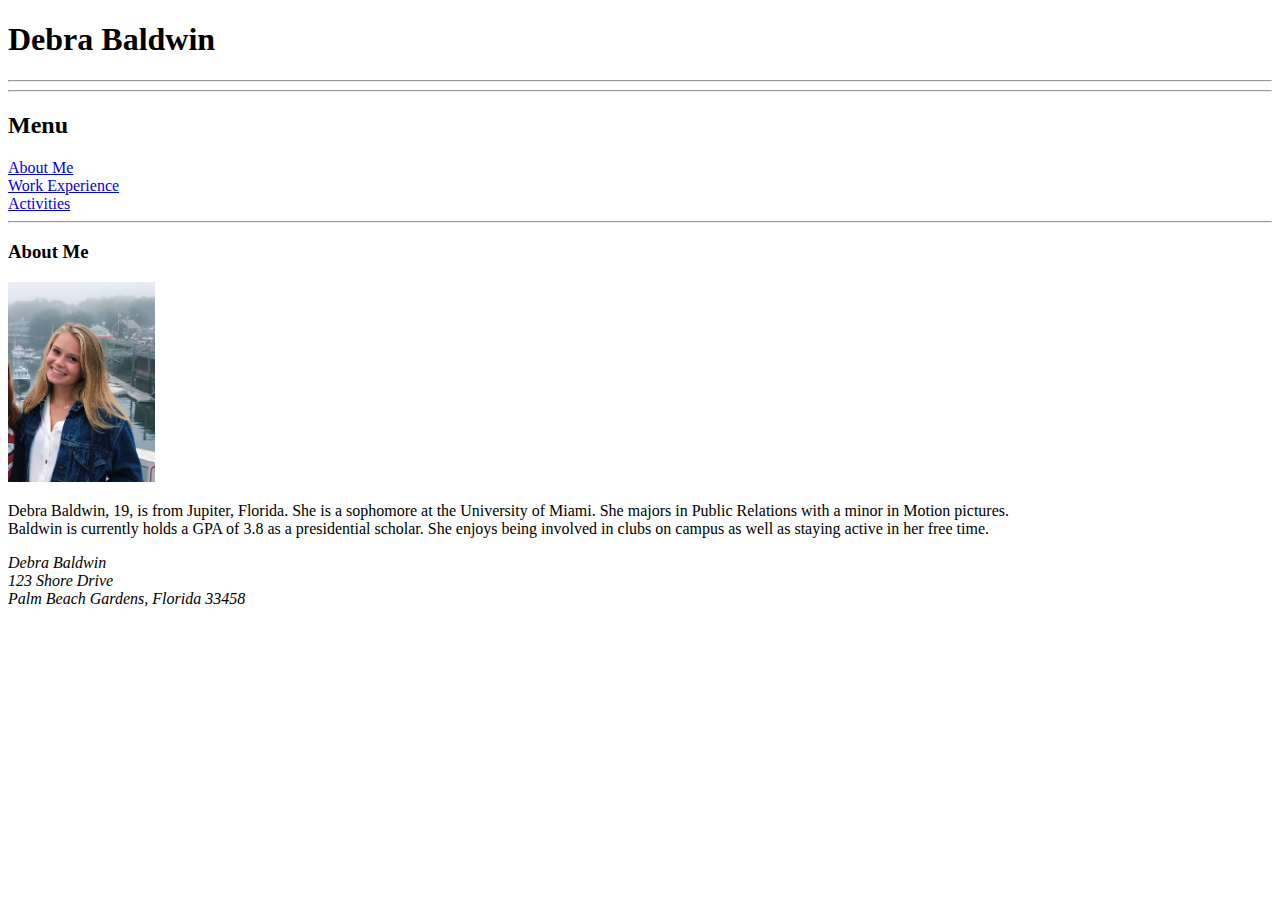
==== a2/index.html @ 00552c87 "Resume Assignment pt 1" ====
<!DOCTYPE html>
<html>
<head>
	<title>Debra Baldwin</title>
</head>
<body>
	<h1>Debra Baldwin</h1>
<!-- this is where the menu will go -->
    <hr>
    <hr>

 

    <h2>Menu</h2>

	<a href="index.html">About Me</a>
 <br>
    <a href="workexperience.html">Work Experience</a> <br> <a href="activities.html">Activities</a>
    <br>
    <hr>
	<h3>About Me</h3>
	<img src="images/debra.jpg" height="200">
<!--my about me section-->
	<p>Debra Baldwin, 19, is from Jupiter, Florida. She is a sophomore at the University of Miami. She majors in Public Relations with a minor in Motion pictures. <br> Baldwin is currently holds a GPA of 3.8 as a presidential scholar. She enjoys being involved in clubs on campus as well as staying active in her free time. 
	</p>

	<address> Debra Baldwin<br>
    123 Shore Drive<br>
    Palm Beach Gardens, Florida 33458<br>
	</address>
</body>
</html>
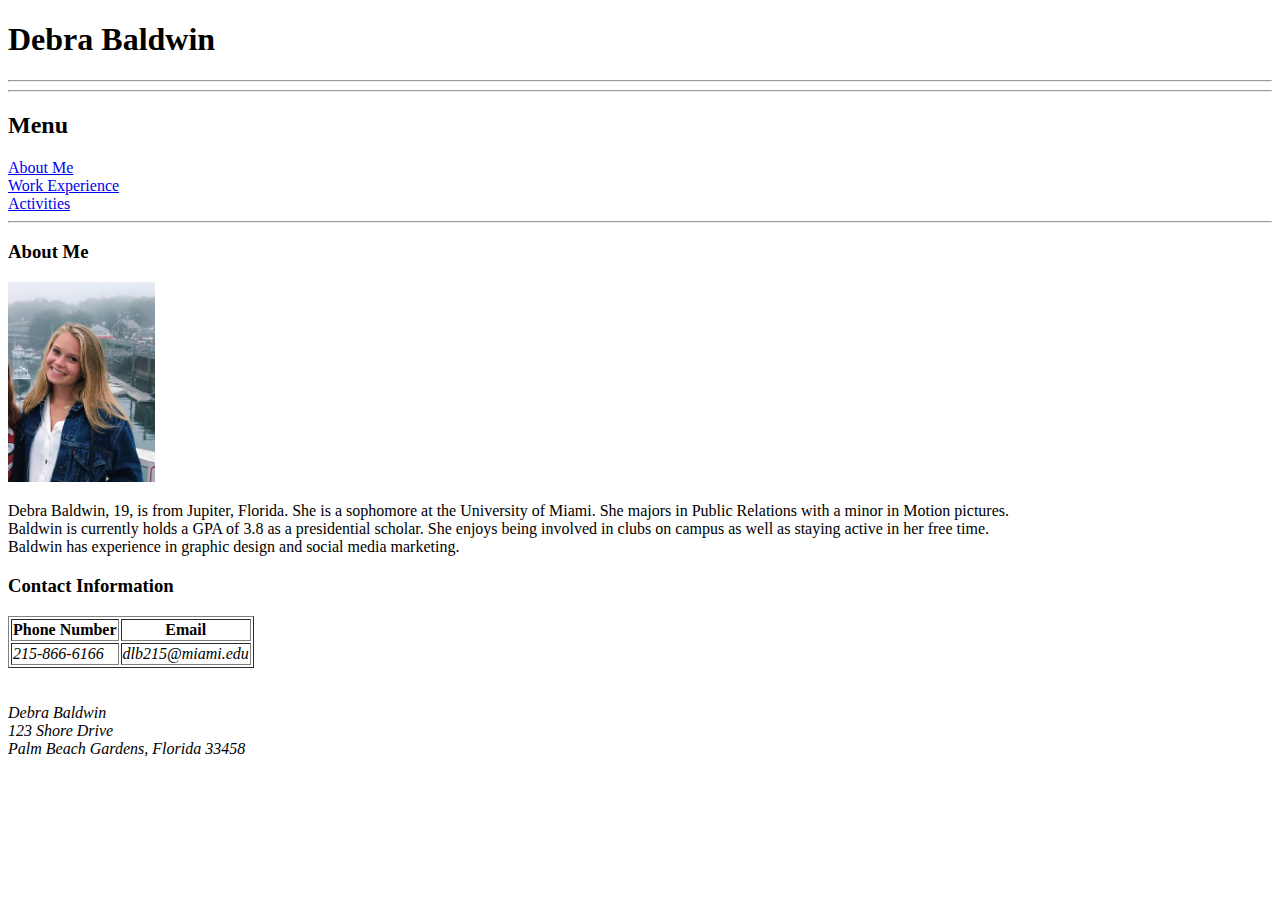
==== commit 3e271b66: "New Changes to resume" ====
--- a/a2/index.html
+++ b/a2/index.html
@@ -2,7 +2,10 @@
 <html>
 <head>
 	<title>Debra Baldwin</title>
+<meta name="author" content="Debra Baldwin">
+<meta name="description" content="This is about my professional accomplishments">
 </head>
+
 <body>
 	<h1>Debra Baldwin</h1>
 <!-- this is where the menu will go -->
@@ -21,8 +24,22 @@
 	<h3>About Me</h3>
 	<img src="images/debra.jpg" height="200">
 <!--my about me section-->
-	<p>Debra Baldwin, 19, is from Jupiter, Florida. She is a sophomore at the University of Miami. She majors in Public Relations with a minor in Motion pictures. <br> Baldwin is currently holds a GPA of 3.8 as a presidential scholar. She enjoys being involved in clubs on campus as well as staying active in her free time. 
-	</p>
+	<p>Debra Baldwin, 19, is from Jupiter, Florida. She is a sophomore at the University of Miami. She majors in Public Relations with a minor in Motion pictures. <br> Baldwin is currently holds a GPA of 3.8 as a presidential scholar. She enjoys being involved in clubs on campus as well as staying active in her free time. <br> Baldwin has experience in graphic design and social media marketing. 
+
+	<h3> Contact Information </h3>
+	<table border="1">
+		<tr>
+			<th> Phone Number </th>
+			<th> Email </th>
+		</tr>
+		<tr>
+			<td> <address> 215-866-6166 </address> </td>
+			<td> <address> dlb215@miami.edu </address> </td>
+		</tr>
+<!--address and email put into table format-->
+	</table>
+
+<br><br>
 
 	<address> Debra Baldwin<br>
     123 Shore Drive<br>
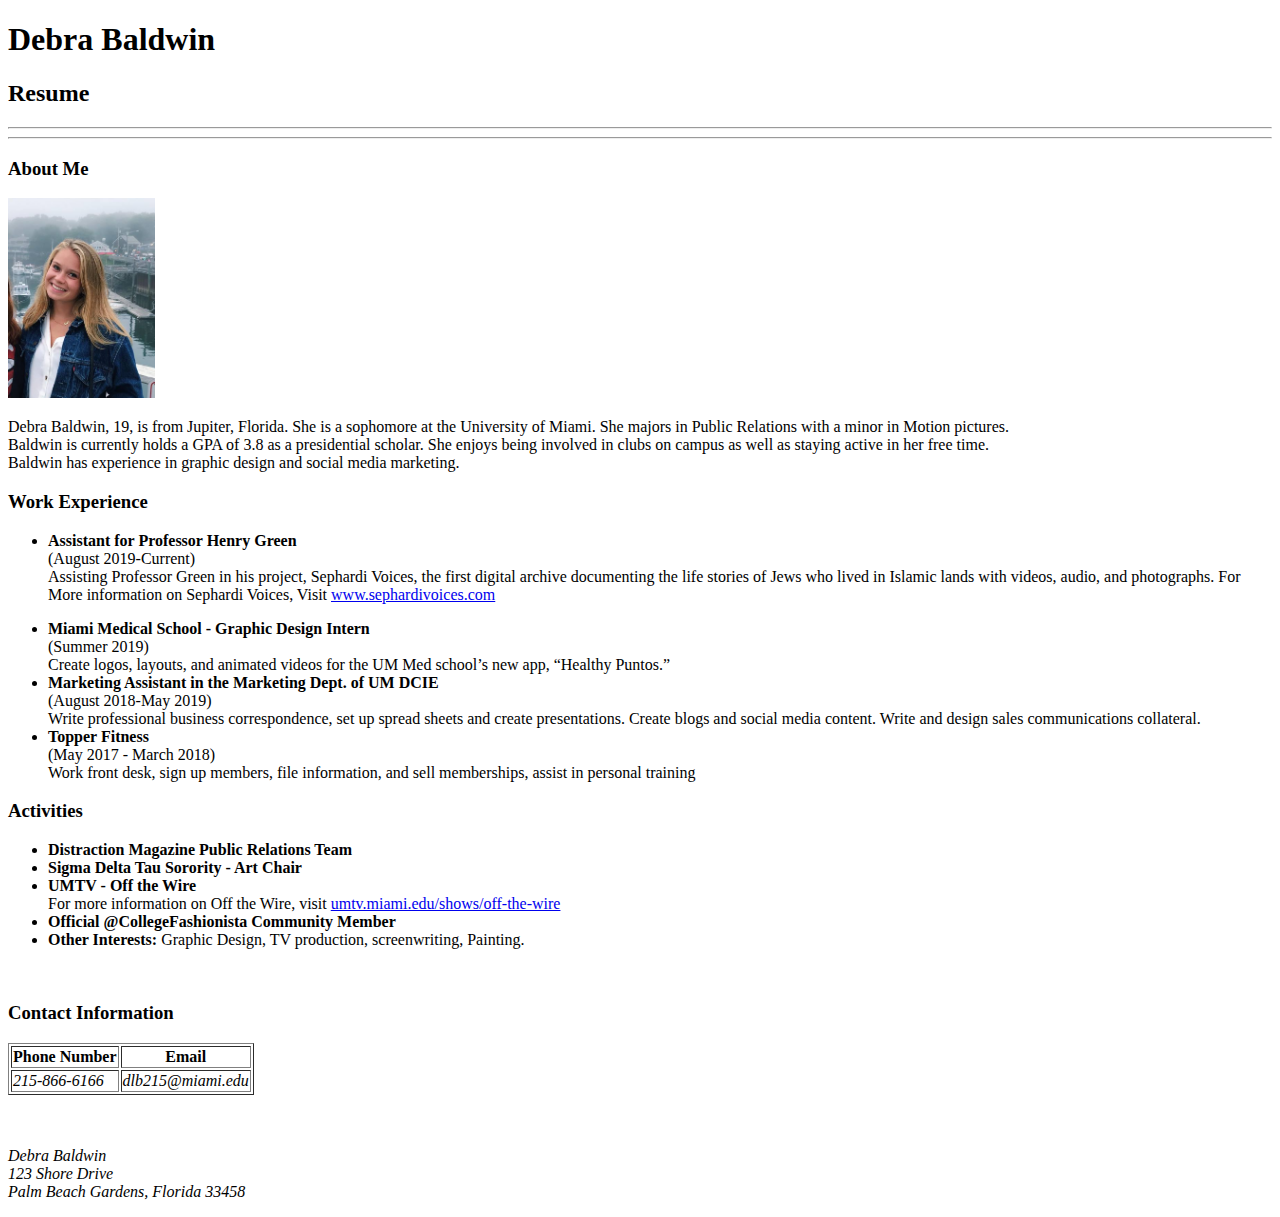
==== commit c7cd000f: "Update index.html" ====
--- a/a2/index.html
+++ b/a2/index.html
@@ -7,27 +7,61 @@
 </head>
 
 <body>
-	<h1>Debra Baldwin</h1>
+
+
+<h1>Debra Baldwin</h1>
+<h2>Resume</h2>
 <!-- this is where the menu will go -->
     <hr>
     <hr>
 
- 
-
-    <h2>Menu</h2>
-
-	<a href="index.html">About Me</a>
- <br>
-    <a href="workexperience.html">Work Experience</a> <br> <a href="activities.html">Activities</a>
-    <br>
-    <hr>
 	<h3>About Me</h3>
 	<img src="images/debra.jpg" height="200">
 <!--my about me section-->
-	<p>Debra Baldwin, 19, is from Jupiter, Florida. She is a sophomore at the University of Miami. She majors in Public Relations with a minor in Motion pictures. <br> Baldwin is currently holds a GPA of 3.8 as a presidential scholar. She enjoys being involved in clubs on campus as well as staying active in her free time. <br> Baldwin has experience in graphic design and social media marketing. 
+	<p>
+		Debra Baldwin, 19, is from Jupiter, Florida. She is a sophomore at the University of Miami. She majors in Public Relations with a minor in Motion pictures. <br> Baldwin is currently holds a GPA of 3.8 as a presidential scholar. She enjoys being involved in clubs on campus as well as staying active in her free time. <br> Baldwin has experience in graphic design and social media marketing. </p>
+
+<h3>Work Experience</h3>
+<!--list of work exp. from resume-->
+<ul>
+	<li><b>Assistant for Professor Henry Green</b><br>
+		(August 2019-Current)<br>
+<!--first link-->
+		Assisting Professor Green in his project, Sephardi Voices, the first digital archive documenting the life stories of Jews who lived in Islamic lands with videos, audio, and photographs. For More information on Sephardi Voices, Visit <a href="https://www.sephardivoices.com/">www.sephardivoices.com</a></p>
+       
+	</li>
+	<li><b>Miami Medical School - Graphic Design Intern</b><br>
+		(Summer 2019)<br>
+		Create logos, layouts, and animated videos for the UM Med school’s new app, “Healthy Puntos.”
+	</li>
+	<li><b>Marketing Assistant in the Marketing Dept. of UM DCIE</b><br>
+		(August 2018-May 2019)<br>
+		Write professional business correspondence, set up spread sheets and create presentations. Create blogs and social media content. Write and design sales communications collateral.  
+	</li>
+	<li><b>Topper Fitness</b><br>
+		(May 2017 - March 2018)<br>
+		Work front desk, sign up members, file information, and sell memberships, assist in personal training
+	</li>
+</ul>
+	
+<h3>Activities</h3>
+<ul>
+	<li><b>Distraction Magazine Public Relations Team
+	<li>Sigma Delta Tau Sorority - Art Chair 
+	<li>UMTV - Off the Wire </b> <br>
+<!--second link-->
+		For more information on Off the Wire, visit <a href="https://umtv.miami.edu/shows/off-the-wire" target="_blank">umtv.miami.edu/shows/off-the-wire</a>
+	<li> <b>Official @CollegeFashionista Community Member
+	<li>Other Interests: </b> Graphic Design, TV production, screenwriting, Painting. </li> 
+</ul>
+	
+<br>
+
+	<p></p>
 
 	<h3> Contact Information </h3>
-	<table border="1">
+	<table 
+	border="1">
 		<tr>
 			<th> Phone Number </th>
 			<th> Email </th>
@@ -40,10 +74,11 @@
 	</table>
 
 <br><br>
-
+<p>
 	<address> Debra Baldwin<br>
     123 Shore Drive<br>
     Palm Beach Gardens, Florida 33458<br>
 	</address>
+</p>
 </body>
 </html>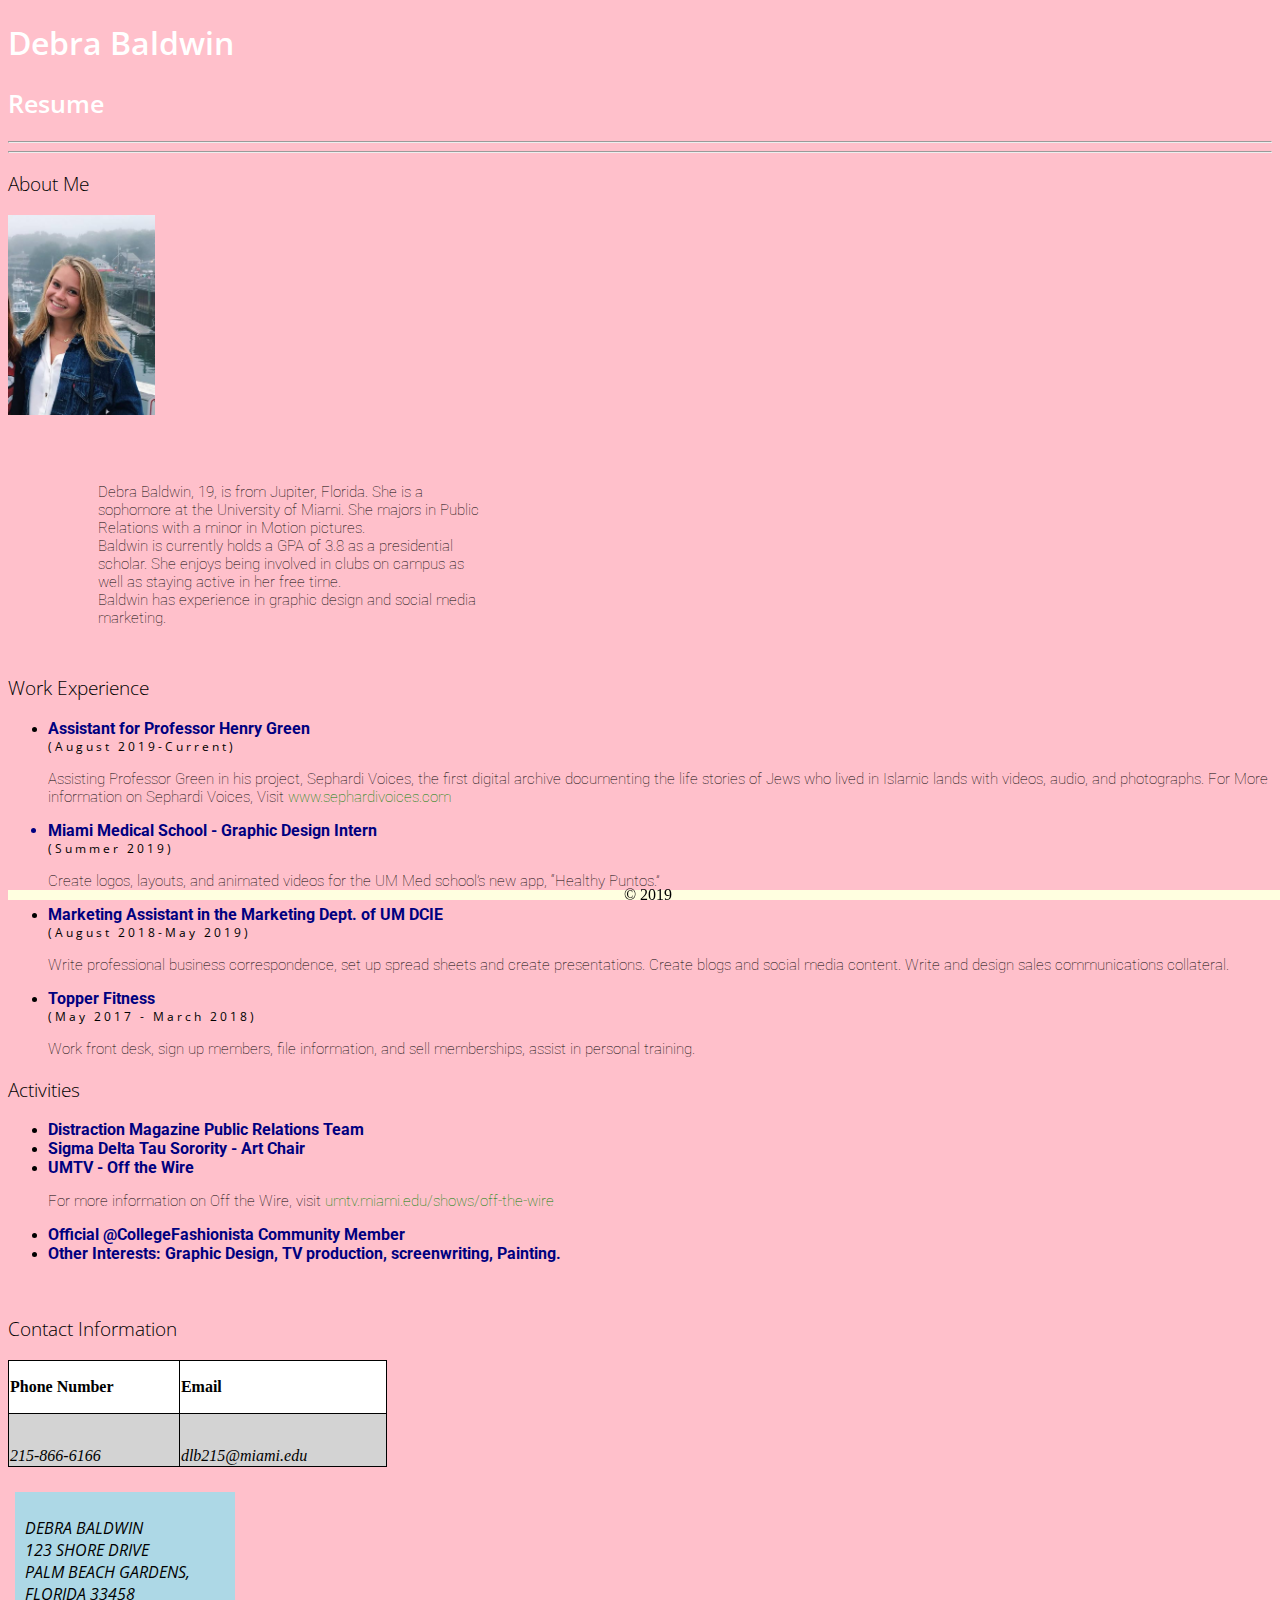
==== commit 56890848: "New" ====
--- a/a2/index.html
+++ b/a2/index.html
@@ -4,13 +4,19 @@
 	<title>Debra Baldwin</title>
 <meta name="author" content="Debra Baldwin">
 <meta name="description" content="This is about my professional accomplishments">
+<link rel="stylesheet" type="text/css" href="assets/css/style.css">
+<link rel="stylesheet" type="text/css" href="assets/css/style.css">
+<link href="https://fonts.googleapis.com/css?family=Raleway|Roboto" rel="stylesheet">
+<link href="https://fonts.googleapis.com/css?family=Open+Sans|Roboto&display=swap" rel="stylesheet">
+
 </head>
 
 <body>
 
-
+<div class="header">
 <h1>Debra Baldwin</h1>
 <h2>Resume</h2>
+</div>
 <!-- this is where the menu will go -->
     <hr>
     <hr>
@@ -18,41 +24,42 @@
 	<h3>About Me</h3>
 	<img src="images/debra.jpg" height="200">
 <!--my about me section-->
+<div id="About">
 	<p>
-		Debra Baldwin, 19, is from Jupiter, Florida. She is a sophomore at the University of Miami. She majors in Public Relations with a minor in Motion pictures. <br> Baldwin is currently holds a GPA of 3.8 as a presidential scholar. She enjoys being involved in clubs on campus as well as staying active in her free time. <br> Baldwin has experience in graphic design and social media marketing. </p>
+		Debra Baldwin, 19, is from Jupiter, Florida. She is a sophomore at the University of Miami. She majors in Public Relations with a minor in Motion pictures. <br> Baldwin is currently holds a GPA of 3.8 as a presidential scholar. She enjoys being involved in clubs on campus as well as staying active in her free time. <br> Baldwin has experience in graphic design and social media marketing. </p> </div>
 
 <h3>Work Experience</h3>
 <!--list of work exp. from resume-->
 <ul>
-	<li><b>Assistant for Professor Henry Green</b><br>
-		(August 2019-Current)<br>
+	<li><div class="title"><b>Assistant for Professor Henry Green</b><br></div>
+		<div class="date">(August 2019-Current)<br></div> 
 <!--first link-->
-		Assisting Professor Green in his project, Sephardi Voices, the first digital archive documenting the life stories of Jews who lived in Islamic lands with videos, audio, and photographs. For More information on Sephardi Voices, Visit <a href="https://www.sephardivoices.com/">www.sephardivoices.com</a></p>
+		<p>Assisting Professor Green in his project, Sephardi Voices, the first digital archive documenting the life stories of Jews who lived in Islamic lands with videos, audio, and photographs. For More information on Sephardi Voices, Visit <a href="https://www.sephardivoices.com/" target="_blank">www.sephardivoices.com</a></p>
        
 	</li>
-	<li><b>Miami Medical School - Graphic Design Intern</b><br>
-		(Summer 2019)<br>
-		Create logos, layouts, and animated videos for the UM Med school’s new app, “Healthy Puntos.”
+	<div class="title"><li><b>Miami Medical School - Graphic Design Intern</b><br></div>
+		<div class="date">(Summer 2019)<br></div>
+		<p>Create logos, layouts, and animated videos for the UM Med school’s new app, “Healthy Puntos.”</p>
 	</li>
-	<li><b>Marketing Assistant in the Marketing Dept. of UM DCIE</b><br>
-		(August 2018-May 2019)<br>
-		Write professional business correspondence, set up spread sheets and create presentations. Create blogs and social media content. Write and design sales communications collateral.  
+	<li><div class="title"><b>Marketing Assistant in the Marketing Dept. of UM DCIE</b><br></div>
+		<div class="date">(August 2018-May 2019)<br></div>
+		<p>Write professional business correspondence, set up spread sheets and create presentations. Create blogs and social media content. Write and design sales communications collateral.</p>  
 	</li>
-	<li><b>Topper Fitness</b><br>
-		(May 2017 - March 2018)<br>
-		Work front desk, sign up members, file information, and sell memberships, assist in personal training
+	<li><div class="title"><b>Topper Fitness</b><br></div>
+		<div class="date">(May 2017 - March 2018)<br></div>
+		<p>Work front desk, sign up members, file information, and sell memberships, assist in personal training. </p>
 	</li>
 </ul>
 	
 <h3>Activities</h3>
 <ul>
-	<li><b>Distraction Magazine Public Relations Team
-	<li>Sigma Delta Tau Sorority - Art Chair 
-	<li>UMTV - Off the Wire </b> <br>
+	<li><div class="title"><b>Distraction Magazine Public Relations Team</div>
+	<li><div class="title">Sigma Delta Tau Sorority - Art Chair</div>
+	<li><div class="title">UMTV - Off the Wire </b></div>
 <!--second link-->
-		For more information on Off the Wire, visit <a href="https://umtv.miami.edu/shows/off-the-wire" target="_blank">umtv.miami.edu/shows/off-the-wire</a>
-	<li> <b>Official @CollegeFashionista Community Member
-	<li>Other Interests: </b> Graphic Design, TV production, screenwriting, Painting. </li> 
+		<p>For more information on Off the Wire, visit <a href="https://umtv.miami.edu/shows/off-the-wire" target="_blank">umtv.miami.edu/shows/off-the-wire</a> </p>
+	<li><div class="title"> <b>Official @CollegeFashionista Community Member
+	<li><div class="title">Other Interests: Graphic Design, TV production, screenwriting, Painting. </li> </b></div>
 </ul>
 	
 <br>
@@ -73,12 +80,17 @@
 <!--address and email put into table format-->
 	</table>
 
-<br><br>
+<br>
+<div class="textbox">
 <p>
 	<address> Debra Baldwin<br>
     123 Shore Drive<br>
     Palm Beach Gardens, Florida 33458<br>
 	</address>
 </p>
+</div>
+<br>
+<footer id="footer">&copy; 2019</footer>
+
 </body>
 </html>--- a/a2/assets/css/style.css
+++ b/a2/assets/css/style.css
@@ -0,0 +1,140 @@
+body{
+	background-color: pink;
+}
+
+
+
+.header{
+	color:white; 
+}
+
+.title{
+	font-family: 'Roboto', sans-serif;
+	color: navy;
+}
+
+.date{
+	font-family:  'Open Sans', sans-serif;
+	font-style: normal;
+    font-size: 12px;
+    font-weight:400;
+    letter-spacing: 3px;
+}
+
+
+a:link
+{ color: green;
+text-decoration: none;
+}
+
+a:visited
+{
+	color: red;
+	text-decoration: none;
+}
+
+a:hover
+{
+	color: pink;
+	text-decoration: none;
+}
+
+a:active
+{
+	color: blue;
+	text-decoration: none;
+}
+
+@font-face
+{font-family: 'Roboto', sans-serif;
+font-style: normal;
+font-weight: 100;
+}
+
+@font-face{
+	font-family: 'Open Sans', sans-serif;
+	font-weight: 200;
+}
+
+p{
+	font-family: roboto;
+	font-weight: 100;
+	font-size: 15px; 
+}
+
+h1{
+	font-family:  'Open Sans', sans-serif;
+	font-weight: 600;
+}
+
+h3{
+	font-family:  'Open Sans', sans-serif;
+	font-weight: 200;
+}
+
+
+h2{
+	font-family:  'Open Sans', sans-serif;
+	font-weight: 600;
+	font-size: 25px;
+}
+
+/*table tag I haven't used before, also a styled element*/
+table {
+  border-collapse: collapse;
+  width: 30%;
+}
+
+table, th, td {
+  border: 1px solid black;
+}
+
+th{
+	height: 50px;
+	text-align: left;
+	background-color: white;
+}
+td {
+  height: 50px;
+  vertical-align: bottom;
+  background-color: lightgray;
+}
+
+.textbox{
+    float: left;
+	width: 200px;
+  border: 5px;
+  color: black;
+  padding: 10px;
+  margin: 7px;
+  /*never used tag*/
+  text-transform: uppercase;
+  font-family:  'Open Sans', sans-serif;
+  background-color: lightblue;
+}
+
+#footer {
+position:fixed;
+margin-top: 10px;
+   bottom:0;
+   width:100%;
+   height:10px;   /* Height of the footer */
+  text-align: center;
+  background-color: lightyellow;
+line-height: 10px;
+}
+
+#About{
+		width: 30vw;
+	height:10vw;
+	margin:5vw;
+	padding-left: 2vw;
+	padding-right: 2vw;
+}
+
+
+
+
+
+
+
--- a/a2/assets/css/style.css
+++ b/a2/assets/css/style.css
@@ -0,0 +1,140 @@
+body{
+	background-color: pink;
+}
+
+
+
+.header{
+	color:white; 
+}
+
+.title{
+	font-family: 'Roboto', sans-serif;
+	color: navy;
+}
+
+.date{
+	font-family:  'Open Sans', sans-serif;
+	font-style: normal;
+    font-size: 12px;
+    font-weight:400;
+    letter-spacing: 3px;
+}
+
+
+a:link
+{ color: green;
+text-decoration: none;
+}
+
+a:visited
+{
+	color: red;
+	text-decoration: none;
+}
+
+a:hover
+{
+	color: pink;
+	text-decoration: none;
+}
+
+a:active
+{
+	color: blue;
+	text-decoration: none;
+}
+
+@font-face
+{font-family: 'Roboto', sans-serif;
+font-style: normal;
+font-weight: 100;
+}
+
+@font-face{
+	font-family: 'Open Sans', sans-serif;
+	font-weight: 200;
+}
+
+p{
+	font-family: roboto;
+	font-weight: 100;
+	font-size: 15px; 
+}
+
+h1{
+	font-family:  'Open Sans', sans-serif;
+	font-weight: 600;
+}
+
+h3{
+	font-family:  'Open Sans', sans-serif;
+	font-weight: 200;
+}
+
+
+h2{
+	font-family:  'Open Sans', sans-serif;
+	font-weight: 600;
+	font-size: 25px;
+}
+
+/*table tag I haven't used before, also a styled element*/
+table {
+  border-collapse: collapse;
+  width: 30%;
+}
+
+table, th, td {
+  border: 1px solid black;
+}
+
+th{
+	height: 50px;
+	text-align: left;
+	background-color: white;
+}
+td {
+  height: 50px;
+  vertical-align: bottom;
+  background-color: lightgray;
+}
+
+.textbox{
+    float: left;
+	width: 200px;
+  border: 5px;
+  color: black;
+  padding: 10px;
+  margin: 7px;
+  /*never used tag*/
+  text-transform: uppercase;
+  font-family:  'Open Sans', sans-serif;
+  background-color: lightblue;
+}
+
+#footer {
+position:fixed;
+margin-top: 10px;
+   bottom:0;
+   width:100%;
+   height:10px;   /* Height of the footer */
+  text-align: center;
+  background-color: lightyellow;
+line-height: 10px;
+}
+
+#About{
+		width: 30vw;
+	height:10vw;
+	margin:5vw;
+	padding-left: 2vw;
+	padding-right: 2vw;
+}
+
+
+
+
+
+
+
